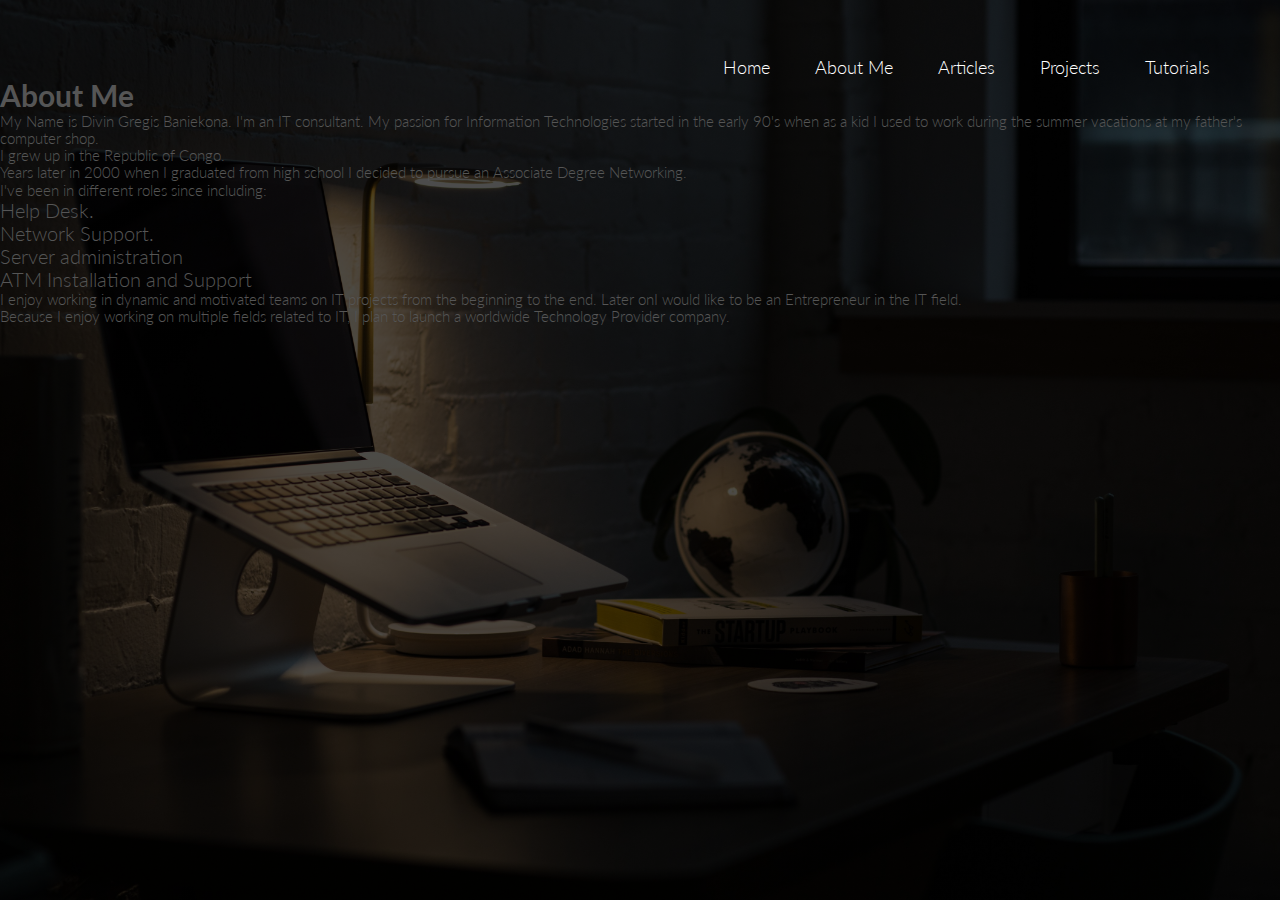
==== aboutme.html @ c58f9e11 "Edit the aboutme.html page" ====
<!DOCTYPE html>
<html>
    <head>
        <meta charset="UTF-8">
        <meta name="viewport" content="width = device-width, initial-scale = 1.0">
        <meta http-equiv="X-UA-Compatible" content = "ie=edge">
        <link rel="stylesheet" type="text/css" href="vendors/css/normalize.css">
        <link rel="stylesheet" type="text/css" href="vendors/css/grid.css">
        <link rel="stylesheet" type="text/css" href="resources/css/style.css">
        <link href="https://fonts.googleapis.com/css2?family=Lato:wght@100;300;400&display=swap" rel="stylesheet" type="text/css"> 
        <title> Baniekona - Blog </title>
    </head>
    <body>
      <header>
         <nav>
             <div class="row">
                 <ul class="main-nav">
                    <li><a href="#">Home</a></li>
                     <li><a href="#about">About Me</a></li>
                     <li><a href="#">Articles</a></li>
                     <li><a href="#">Projects</a></li>
                     <li><a href="#">Tutorials</a></li>
                     
                 </ul>
             </div>
         </nav>
         <div>
            <h2>About Me</h2>
            <p>My Name is Divin Gregis Baniekona. I'm an IT consultant. 
              My passion for Information Technologies started in the early 90's when as a kid I used to work during the summer vacations at my father's computer shop. 
              <br>I grew up in the Republic of Congo.</p>
            <p>Years later in 2000 when I graduated from high school I decided to pursue an Associate Degree Networking. <br>I've been in different roles since including:</p>
            <ul>
                <li>Help Desk.</li>
                <li>Network Support.</li>
                <li>Server administration</li>
                <li>ATM Installation and Support</li>
            </ul>
            <p>I enjoy working in dynamic and motivated teams on IT projects from the beginning to the end. Later onI would like to be an Entrepreneur in the IT field. <br>Because I enjoy working on multiple fields related to IT, I plan to launch a worldwide Technology Provider company. </p>
        </div>
      </header>
---- vendors/css/grid.css ----
/*  SECTIONS  ============================================================================= */

.section {
	clear: both;
	padding: 0px;
	margin: 0px;
}

/*  GROUPING  ============================================================================= */

.row {
    zoom: 1; /* For IE 6/7 (trigger hasLayout) */
}

.row:before,
.row:after {
    content:"";
    display:table;
}
.row:after {
    clear:both;
}

/*  GRID COLUMN SETUP   ==================================================================== */

.col {
	display: block;
	float:left;
	margin: 1% 0 1% 1.6%;
}

.col:first-child { margin-left: 0; } /* all browsers except IE6 and lower */


/*  REMOVE MARGINS AS ALL GO FULL WIDTH AT 480 PIXELS */

@media only screen and (max-width: 480px) {
	.col { 
		/*margin: 1% 0 1% 0%;*/
        margin: 0;
	}
}


/*  GRID OF TWO   ============================================================================= */


.span-2-of-2 {
	width: 100%;
}

.span-1-of-2 {
	width: 49.2%;
}

/*  GO FULL WIDTH AT LESS THAN 480 PIXELS */

@media only screen and (max-width: 480px) {
	.span-2-of-2 {
		width: 100%; 
	}
	.span-1-of-2 {
		width: 100%; 
	}
}


/*  GRID OF THREE   ============================================================================= */

	
.span-3-of-3 {
	width: 100%; 
}

.span-2-of-3 {
	width: 66.13%; 
}

.span-1-of-3 {
	width: 32.26%; 
}


/*  GO FULL WIDTH AT LESS THAN 480 PIXELS */

@media only screen and (max-width: 480px) {
	.span-3-of-3 {
		width: 100%; 
	}
	.span-2-of-3 {
		width: 100%; 
	}
	.span-1-of-3 {
		width: 100%;
	}
}

/*  GRID OF FOUR   ============================================================================= */

	
.span-4-of-4 {
	width: 100%; 
}

.span-3-of-4 {
	width: 74.6%; 
}

.span-2-of-4 {
	width: 49.2%; 
}

.span-1-of-4 {
	width: 23.8%; 
}


/*  GO FULL WIDTH AT LESS THAN 480 PIXELS */

@media only screen and (max-width: 480px) {
	.span-4-of-4 {
		width: 100%; 
	}
	.span-3-of-4 {
		width: 100%; 
	}
	.span-2-of-4 {
		width: 100%; 
	}
	.span-1-of-4 {
		width: 100%; 
	}
}


/*  GRID OF FIVE   ============================================================================= */

	
.span-5-of-5 {
	width: 100%;
}

.span-4-of-5 {
  	width: 79.68%; 
}

.span-3-of-5 {
  	width: 59.36%; 
}

.span-2-of-5 {
  	width: 39.04%;
}

.span-1-of-5 {
  	width: 18.72%;
}


/*  GO FULL WIDTH AT LESS THAN 480 PIXELS */

@media only screen and (max-width: 480px) {
	.span-5-of-5 {
		width: 100%; 
	}
	.span-4-of-5 {
		width: 100%; 
	}
	.span-3-of-5 {
		width: 100%; 
	}
	.span-2-of-5 {
		width: 100%; 
	}
	.span-1-of-5 {
		width: 100%; 
	}
}


/*  GRID OF SIX   ============================================================================= */


.span-6-of-6 {
	width: 100%;
}

.span-5-of-6 {
  	width: 83.06%;
}

.span-4-of-6 {
  	width: 66.13%;
}

.span-3-of-6 {
  	width: 49.2%;
}

.span-2-of-6 {
  	width: 32.26%;
}

.span-1-of-6 {
  	width: 15.33%;
}


/*  GO FULL WIDTH AT LESS THAN 480 PIXELS */

@media only screen and (max-width: 480px) {
	.span-6-of-6 {
		width: 100%; 
	}
	.span-5-of-6 {
		width: 100%; 
	}
	.span-4-of-6 {
		width: 100%; 
	}
	.span-3-of-6 {
		width: 100%; 
	}
	.span-2-of-6 {
		width: 100%; 
	}
	.span-1-of-6 {
		width: 100%; 
	}
}



/*  GRID OF SEVEN   ============================================================================= */


.span-7-of-7 {
	width: 100%;
}

.span-6-of-7 {
	width: 85.48%;
}

.span-5-of-7 {
  	width: 70.97%;
}

.span-4-of-7 {
  	width: 56.45%;
}

.span-3-of-7 {
  	width: 41.94%;
}

.span-2-of-7 {
  	width: 27.42%;
}

.span-1-of-7 {
  	width: 12.91%;
}


/*  GO FULL WIDTH AT LESS THAN 480 PIXELS */

@media only screen and (max-width: 480px) {
	.span-7-of-7 {
		width: 100%; 
	}
	.span-6-of-7 {
		width: 100%; 
	}
	.span-5-of-7 {
		width: 100%; 
	}
	.span-4-of-7 {
		width: 100%; 
	}
	.span-3-of-7 {
		width: 100%; 
	}
	.span-2-of-7 {
		width: 100%; 
	}
	.span-1-of-7 {
		width: 100%; 
	}
}


/*  GRID OF EIGHT   ============================================================================= */

	
.span-8-of-8 {
	width: 100%;
}

.span-7-of-8 {
	width: 87.3%; 
}

.span-6-of-8 {
	width: 74.6%; 
}

.span-5-of-8 {
	width: 61.9%; 
}

.span-4-of-8 {
	width: 49.2%; 
}

.span-3-of-8 {
	width: 36.5%;
}

.span-2-of-8 {
	width: 23.8%; 
}

.span-1-of-8 {
	width: 11.1%; 
}


/*  GO FULL WIDTH AT LESS THAN 480 PIXELS */

@media only screen and (max-width: 480px) {
	.span-8-of-8 {
		width: 100%; 
	}
	.span-7-of-8 {
		width: 100%; 
	}
	.span-6-of-8 {
		width: 100%; 
	}
	.span-5-of-8 {
		width: 100%; 
	}
	.span-4-of-8 {
		width: 100%; 
	}
	.span-3-of-8 {
		width: 100%; 
	}
	.span-2-of-8 {
		width: 100%; 
	}
	.span-1-of-8 {
		width: 100%; 
	}
}


/*  GRID OF NINE   ============================================================================= */


.span-9-of-9 {
	width: 100%;
}

.span-8-of-9 {
	width: 88.71%;
}

.span-7-of-9 {
	width: 77.42%; 
}

.span-6-of-9 {
	width: 66.13%; 
}

.span-5-of-9 {
	width: 54.84%; 
}

.span-4-of-9 {
	width: 43.55%; 
}

.span-3-of-9 {
	width: 32.26%;
}

.span-2-of-9 {
	width: 20.97%; 
}

.span-1-of-9 {
	width: 9.68%; 
}


/*  GO FULL WIDTH AT LESS THAN 480 PIXELS */

@media only screen and (max-width: 480px) {
	.span-9-of-9 {
		width: 100%; 
	}
	.span-8-of-9 {
		width: 100%; 
	}
	.span-7-of-9 {
		width: 100%; 
	}
	.span-6-of-9 {
		width: 100%; 
	}
	.span-5-of-9 {
		width: 100%; 
	}
	.span-4-of-9 {
		width: 100%; 
	}
	.span-3-of-9 {
		width: 100%; 
	}
	.span-2-of-9 {
		width: 100%; 
	}
	.span-1-of-9 {
		width: 100%; 
	}
}


/*  GRID OF TEN   ============================================================================= */


.span-10-of-10 {
	width: 100%;
}

.span-9-of-10 {
	width: 89.84%;
}

.span-8-of-10 {
	width: 79.68%;
}

.span-7-of-10 {
	width: 69.52%; 
}

.span-6-of-10 {
	width: 59.36%; 
}

.span-5-of-10 {
	width: 49.2%; 
}

.span-4-of-10 {
	width: 39.04%; 
}

.span-3-of-10 {
	width: 28.88%;
}

.span-2-of-10 {
	width: 18.72%; 
}

.span-1-of-10 {
	width: 8.56%; 
}


/*  GO FULL WIDTH AT LESS THAN 480 PIXELS */

@media only screen and (max-width: 480px) {
	.span-10-of-10 {
		width: 100%; 
	}
	.span-9-of-10 {
		width: 100%; 
	}
	.span-8-of-10 {
		width: 100%; 
	}
	.span-7-of-10 {
		width: 100%; 
	}
	.span-6-of-10 {
		width: 100%; 
	}
	.span-5-of-10 {
		width: 100%; 
	}
	.span-4-of-10 {
		width: 100%; 
	}
	.span-3-of-10 {
		width: 100%; 
	}
	.span-2-of-10 {
		width: 100%; 
	}
	.span-1-of-10 {
		width: 100%; 
	}
}


/*  GRID OF ELEVEN   ============================================================================= */

.span-11-of-11 {
	width: 100%;
}

.span-10-of-11 {
	width: 90.76%;
}

.span-9-of-11 {
	width: 81.52%;
}

.span-8-of-11 {
	width: 72.29%;
}

.span-7-of-11 {
	width: 63.05%; 
}

.span-6-of-11 {
	width: 53.81%; 
}

.span-5-of-11 {
	width: 44.58%; 
}

.span-4-of-11 {
	width: 35.34%; 
}

.span-3-of-11 {
	width: 26.1%;
}

.span-2-of-11 {
	width: 16.87%; 
}

.span-1-of-11 {
	width: 7.63%; 
}


/*  GO FULL WIDTH AT LESS THAN 480 PIXELS */

@media only screen and (max-width: 480px) {
	.span-11-of-11 {
		width: 100%; 
	}
	.span-10-of-11 {
		width: 100%; 
	}
	.span-9-of-11 {
		width: 100%; 
	}
	.span-8-of-11 {
		width: 100%; 
	}
	.span-7-of-11 {
		width: 100%; 
	}
	.span-6-of-11 {
		width: 100%; 
	}
	.span-5-of-11 {
		width: 100%; 
	}
	.span-4-of-11 {
		width: 100%; 
	}
	.span-3-of-11 {
		width: 100%; 
	}
	.span-2-of-11 {
		width: 100%; 
	}
	.span-1-of-11 {
		width: 100%; 
	}
}


/*  GRID OF TWELVE   ============================================================================= */

.span-12-of-12 {
	width: 100%;
}

.span-11-of-12 {
	width: 91.53%;
}

.span-10-of-12 {
	width: 83.06%;
}

.span-9-of-12 {
	width: 74.6%;
}

.span-8-of-12 {
	width: 66.13%;
}

.span-7-of-12 {
	width: 57.66%; 
}

.span-6-of-12 {
	width: 49.2%; 
}

.span-5-of-12 {
	width: 40.73%; 
}

.span-4-of-12 {
	width: 32.26%; 
}

.span-3-of-12 {
	width: 23.8%;
}

.span-2-of-12 {
	width: 15.33%; 
}

.span-1-of-12 {
	width: 6.86%; 
}


/*  GO FULL WIDTH AT LESS THAN 480 PIXELS */

@media only screen and (max-width: 480px) {
	.span-12-of-12 {
		width: 100%; 
	}
	.span-11-of-12 {
		width: 100%; 
	}
	.span-10-of-12 {
		width: 100%; 
	}
	.span-9-of-12 {
		width: 100%; 
	}
	.span-8-of-12 {
		width: 100%; 
	}
	.span-7-of-12 {
		width: 100%; 
	}
	.span-6-of-12 {
		width: 100%; 
	}
	.span-5-of-12 {
		width: 100%; 
	}
	.span-4-of-12 {
		width: 100%; 
	}
	.span-3-of-12 {
		width: 100%; 
	}
	.span-2-of-12 {
		width: 100%; 
	}
	.span-1-of-12 {
		width: 100%; 
	}
}
---- resources/css/style.css ----
/*-------------------------------------------*/
/*BASIC SETUP*/
/*-------------------------------------------*/

*{
    margin: 0;
    padding: 0;
    box-sizing: border-box;

}
html {
    background-color: #fff;
    color: #555;
    font-family:'Lato', 'Arial', sans-serif;
    font-size: 20px;
    font-weight: 300;
    text-rendering:optimizeLegibility;
}
/*-------------------------------------------*/
/*REUSABLE COMPONENTS*/
/*-------------------------------------------*/


.row{
    max-width:1140px;
    margin: 0 auto;
}
/*-------------------------------------------*/
/*HEADERS*/
/*-------------------------------------------*/

header{
    background-image:linear-gradient(rgba(0,0,0,0.7), rgba(0,0,0,0.7)), url(img/background.jpg);
    background-size: cover;
    background-position: center;
    height:100vh;
}
.welcome-text-box{
    position: absolute;
    width:1140px;
    top:50%;
    left:50%;
    transform: translate(-50%, -50%);
    
}
/*-------------------------------------------*/
/*HEADINGS*/
/*-------------------------------------------*/


h1{
    margin: 0;
    color:#fff;
    font-size:240%;
    font-weight: 300;
    letter-spacing:1px;
    
}
p{
    font-size:75%;
}
.my-picture{
    border-radius:50%;
    float: left;
    margin-top:20px;
}
.main-nav{
    float: right;
    list-style: none;
    margin-top:55px;
}
.main-nav li{
    display: inline-block;
    margin-left: 40px;
    
}
.main-nav li a:link,
.main-nav li a:visited{
    padding: 8px 0; 
    color:#fff;
    text-decoration:none;
    font-size:90%;
    border-bottom: 2px solid transparent;
    transition: border-bottom 0.2s;
    
}
.main-nav li a:hover,
.main-nav li a:active {
    border-bottom: 2px solid #f5f5dc;
}
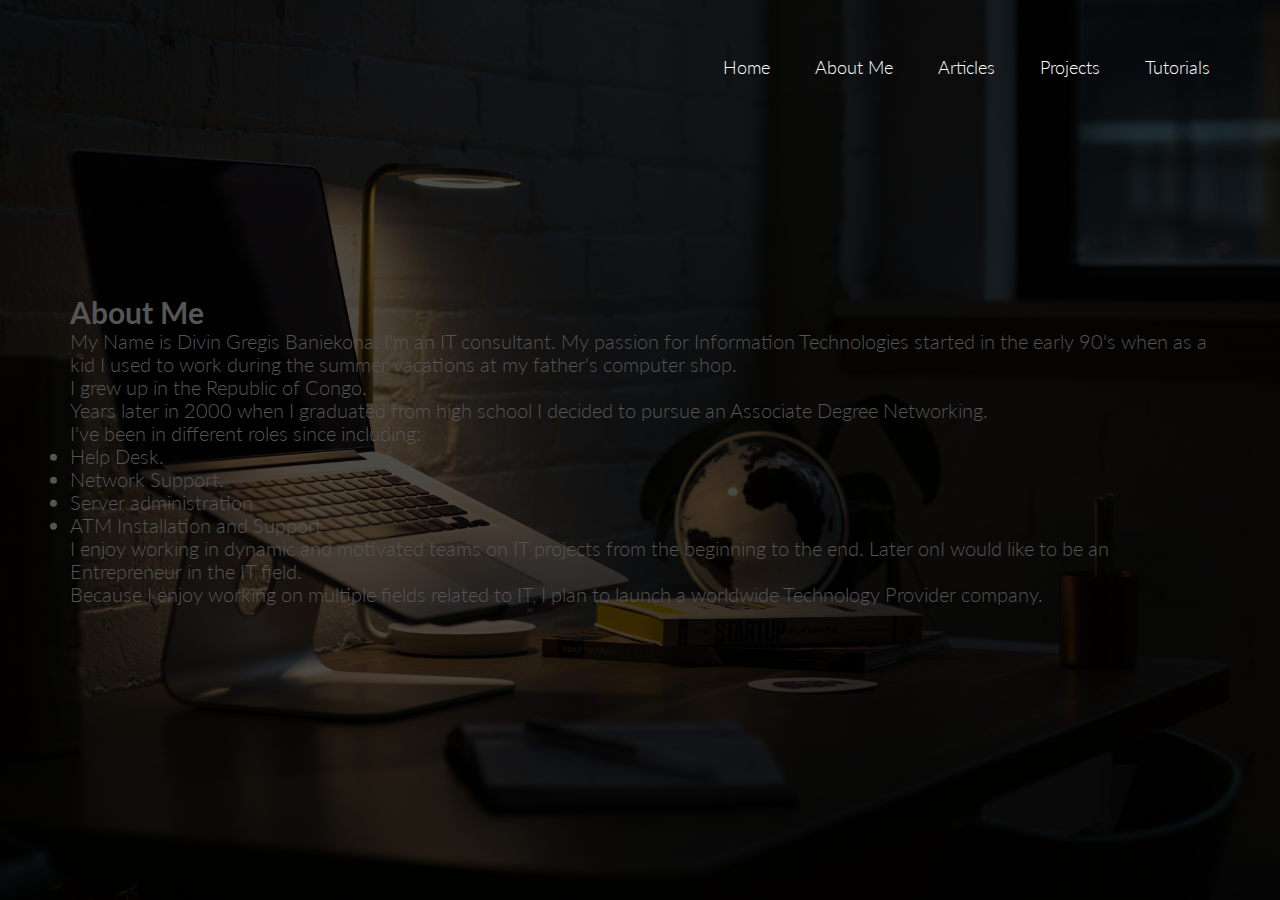
==== commit c5d453f3: "Modify div position and paragraph font size" ====
--- a/aboutme.html
+++ b/aboutme.html
@@ -15,7 +15,7 @@
          <nav>
              <div class="row">
                  <ul class="main-nav">
-                    <li><a href="#">Home</a></li>
+                    <li><a href="index.html">Home</a></li>
                      <li><a href="#about">About Me</a></li>
                      <li><a href="#">Articles</a></li>
                      <li><a href="#">Projects</a></li>
@@ -24,7 +24,7 @@
                  </ul>
              </div>
          </nav>
-         <div>
+         <div class = "about">
             <h2>About Me</h2>
             <p>My Name is Divin Gregis Baniekona. I'm an IT consultant. 
               My passion for Information Technologies started in the early 90's when as a kid I used to work during the summer vacations at my father's computer shop. 
--- a/resources/css/style.css
+++ b/resources/css/style.css
@@ -19,7 +19,15 @@
 /*-------------------------------------------*/
 /*REUSABLE COMPONENTS*/
 /*-------------------------------------------*/
+.about{
+    position: absolute;
+    width:1140px;
+    top:50%;
+    left:50%;
+    transform: translate(-50%, -50%);
 
+    
+}
 
 .row{
     max-width:1140px;
@@ -57,7 +65,7 @@
     
 }
 p{
-    font-size:75%;
+    font-size:100%;
 }
 .my-picture{
     border-radius:50%;
